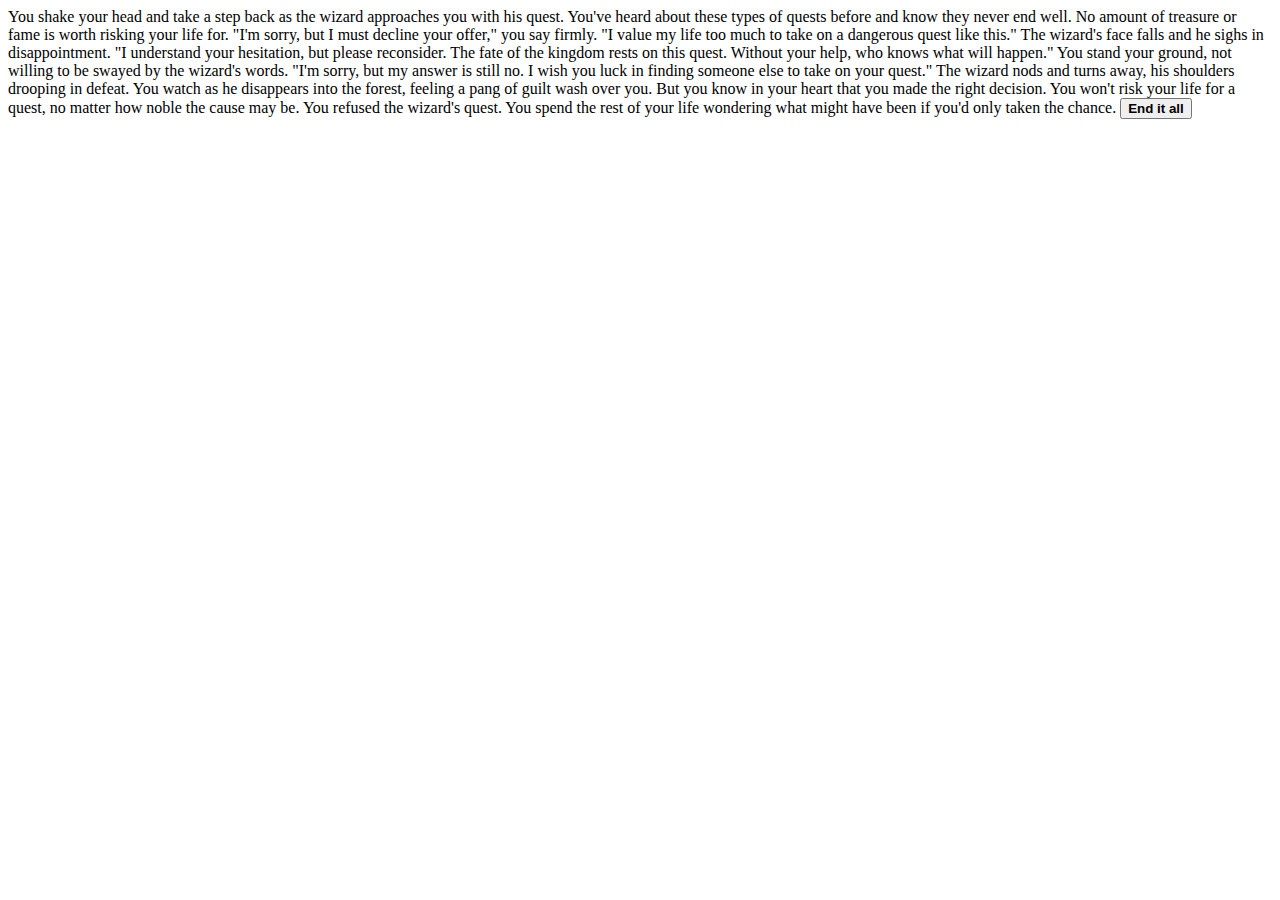
==== 1-0.html @ addc87d3 "Add files via upload" ====
<!doctype html>
<html>
<head>
<title>What never could be</title>
<meta name="description" content="In the beginning, there was hello world...">
</head>
<body>	

   You shake your head and take a step back as the wizard approaches you with his quest. You've heard about these types of quests before and know they never end well. No amount of treasure or fame is worth risking your life for.

"I'm sorry, but I must decline your offer," you say firmly. "I value my life too much to take on a dangerous quest like this."

The wizard's face falls and he sighs in disappointment. "I understand your hesitation, but please reconsider. The fate of the kingdom rests on this quest. Without your help, who knows what will happen."

You stand your ground, not willing to be swayed by the wizard's words. "I'm sorry, but my answer is still no. I wish you luck in finding someone else to take on your quest."

The wizard nods and turns away, his shoulders drooping in defeat. You watch as he disappears into the forest, feeling a pang of guilt wash over you. But you know in your heart that you made the right decision. You won't risk your life for a quest, no matter how noble the cause may be.

You refused the wizard's quest. You spend the rest of your life wondering what might have been if you'd only taken the chance.

 <a href="1-1.html">
    <button class="block"><b>End it all</b></button>
  </a>
  
</body>
</html>
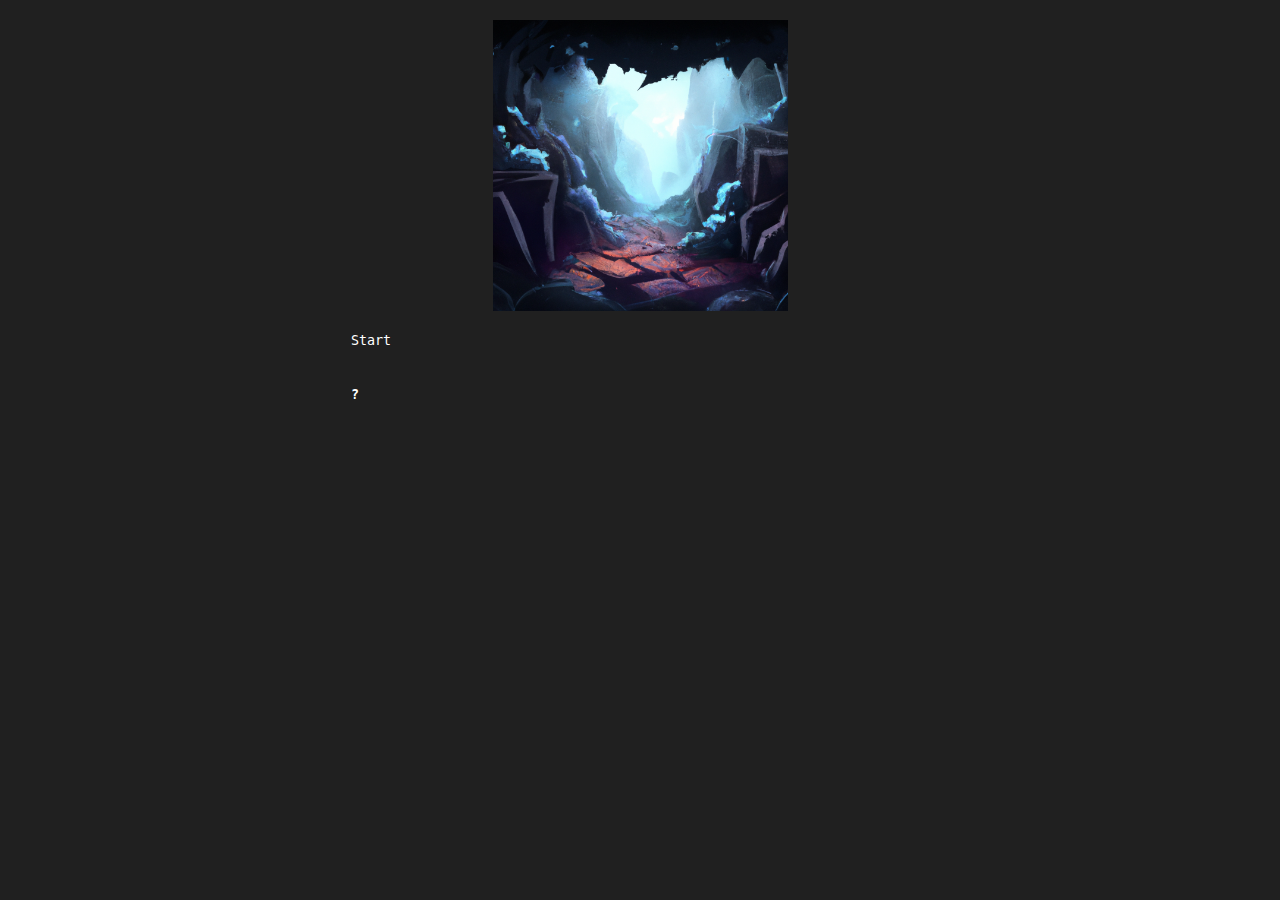
==== commit 7ef53371: "Add files via upload" ====
--- a/1-0.html
+++ b/1-0.html
@@ -1,26 +1,20 @@
 <!doctype html>
 <html>
 <head>
-<title>What never could be</title>
+<title>A tragic end</title>
 <meta name="description" content="In the beginning, there was hello world...">
+<link rel="stylesheet" href="index.css">
+<script src="index.js"></script>
 </head>
-<body>	
+<body>
+ <img border="0" src="images/caveEnd.png">
+ </br>   
+ <div class="center">
 
-   You shake your head and take a step back as the wizard approaches you with his quest. You've heard about these types of quests before and know they never end well. No amount of treasure or fame is worth risking your life for.
-
-"I'm sorry, but I must decline your offer," you say firmly. "I value my life too much to take on a dangerous quest like this."
-
-The wizard's face falls and he sighs in disappointment. "I understand your hesitation, but please reconsider. The fate of the kingdom rests on this quest. Without your help, who knows what will happen."
-
-You stand your ground, not willing to be swayed by the wizard's words. "I'm sorry, but my answer is still no. I wish you luck in finding someone else to take on your quest."
-
-The wizard nods and turns away, his shoulders drooping in defeat. You watch as he disappears into the forest, feeling a pang of guilt wash over you. But you know in your heart that you made the right decision. You won't risk your life for a quest, no matter how noble the cause may be.
-
-You refused the wizard's quest. You spend the rest of your life wondering what might have been if you'd only taken the chance.
-
- <a href="1-1.html">
-    <button class="block"><b>End it all</b></button>
-  </a>
-  
+   <button onclick="typeWriter3()" class="default">Start</button>
+     <p id="demo3"></p>
+    </br>
+     <a href="end.html"><button><b>?</b></button></a>
+    </div>
 </body>
 </html>--- a/index.css
+++ b/index.css
@@ -0,0 +1,46 @@
+body {
+  font-family: Consolas, monospace; 
+  font-size:16px; 
+  margin: 10px 50px; 
+  letter-spacing: 1px; 
+  font-weight: bold;
+  background-color:#202020;
+  color: white;
+  padding-bottom: 25px;
+  padding-top: 10px;
+}
+
+button {
+  background-color: black;
+  color: white;
+   border: 0;
+ background: none;
+ box-shadow: none;
+ border-radius: 0px;
+ font-family: Consolas, monospace; 
+}
+
+img {
+    display: block;
+  margin-left: auto;
+  margin-right: auto;
+  width: 25%;
+
+}
+
+.center {
+  display: block;
+  margin-left: auto;
+  margin-right: auto;
+  width: 50%;
+}
+
+/* Gray */
+.default {
+  border-color: #e7e7e7;
+  color: white;
+}
+
+.default:hover {
+  background: black;
+}